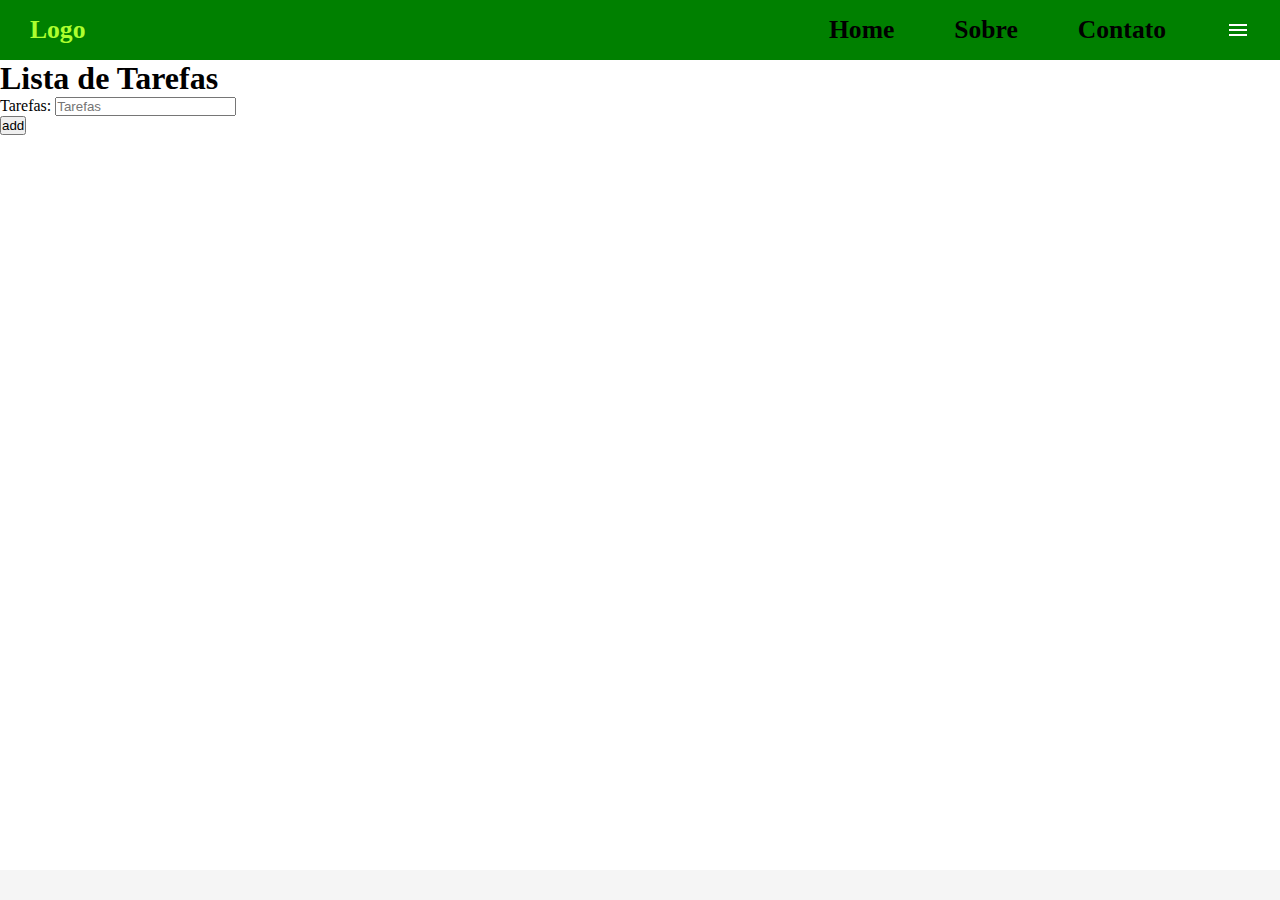
==== Trabalho4bim/MiauPlanner.html @ e77aa37f "MiauPlannerBase" ====
<!DOCTYPE html>
<html lang="en">
<head>
    <meta charset="UTF-8">
    <meta name="viewport" content="width=device-width, initial-scale=1.0">
    <title>Miau Planner</title>
    <link rel="stylesheet" href="./MiauPlanner.css">
    <script src="MiauPlanner.js" defer></script>
</head>
<body>

    <nav>
        <ul class="logotipo">
            <li><a href="#" >Logo</a></li>
            <li><a href="#" >Home</a></li>
            <li><a href="#" >Sobre</a></li>
            <li><a href="#" >Contato</a></li>
            <li id="menu">
                <a href="#" id="darmode"> <!--Tirar a classe p ver a sidebar no computador-->
                    <svg class="icon" xmlns="http://www.w3.org/2000/svg" height="24" viewBox="0 -960 960 960" width="24"><path d="M120-240v-80h720v80H120Zm0-200v-80h720v80H120Zm0-200v-80h720v80H120Z"/></svg>
                    <!--Usei o icone do codigo mostrado em sala, pois nao conseguia abrir o enviado corretamente-->
                </a>
            </li>
        </ul>

        <ul id="sidebar">
            <li id="fecha">
                <a href="#">
                    <p class="logo2">Logo</p><svg class="icon" xmlns="http://www.w3.org/2000/svg" height="24" viewBox="0 -960 960 960" width="24"><path d="m256-200-56-56 224-224-224-224 56-56 224 224 224-224 56 56-224 224 224 224-56 56-224-224-224 224Z"/></svg>
                    <!--Usei o icone do codigo mostrado em sala, pois nao conseguia abrir o enviado corretamente-->
                </a>
            </li>
            <div class="sidebar2">
                <li><a href="#">Home</a></li>
                <li><a href="#">Sobre</a></li>
                <li><a href="#">Contato</a></li>
            </div>
        </ul>
    </nav>

    <div class="conteudo">
        <h1>Lista de Tarefas</h1>
        <div class="form">
            <form action="#" method="get">
                <label for="tarefas">Tarefas: </label>
                <input type="text" id="tarefas" placeholder="Tarefas">
            </form>
            <button id="add">add</button>
        </div>
    </div>
</body>
</html>
---- Trabalho4bim/MiauPlanner.css ----
*{
    padding: 0;
    margin: 0;
}

body{
    min-height: 100vh;
    background-color: whitesmoke;
}

nav{
    display: flex;
    justify-content: flex-end;
    background-color: green;
}

nav ul{
    width: 100%;
    list-style-type: none;
    display: flex;
    justify-content: flex-end;
    align-items: center;
}

nav li{
    height: 60px;
}

nav li:first-child{
    margin-right: auto;
}

nav a{
    height: 100%;
    padding: 0 30px;
    text-decoration: none;
    display: flex;
    align-items: center;
    color: black;
}

nav a:hover{
    color: greenyellow;
}

#sidebar{
    position: fixed;
    top: 0;
    right: -100%;
    height: 100vh;
    width: 280px;
    background-color: green;
    display: flex;
    flex-direction: column;
    justify-content: start;
    align-items: start;
    transition: all 1s;
    z-index: 999;
}

.sidebar2{
    top: 0;
    right: -100%;
    height: 91vh;
    width: 280px;
    display: flex;
    flex-direction: column;
    justify-content: start;
    align-items: start;
    background-color: rgb(0, 51, 0);
}

.logo2{
    font-size: larger;
    padding-right: 170px;
}

.icon{
    fill: white;
}

.logotipo{
   font-weight: bold;
   font-size: 1.6rem;
}

.conteudo{
    display: flex;
    height: 90vh;
    background-color: white;
    flex-direction: column;
}

.conteudo p{
    max-width: 400px;
}
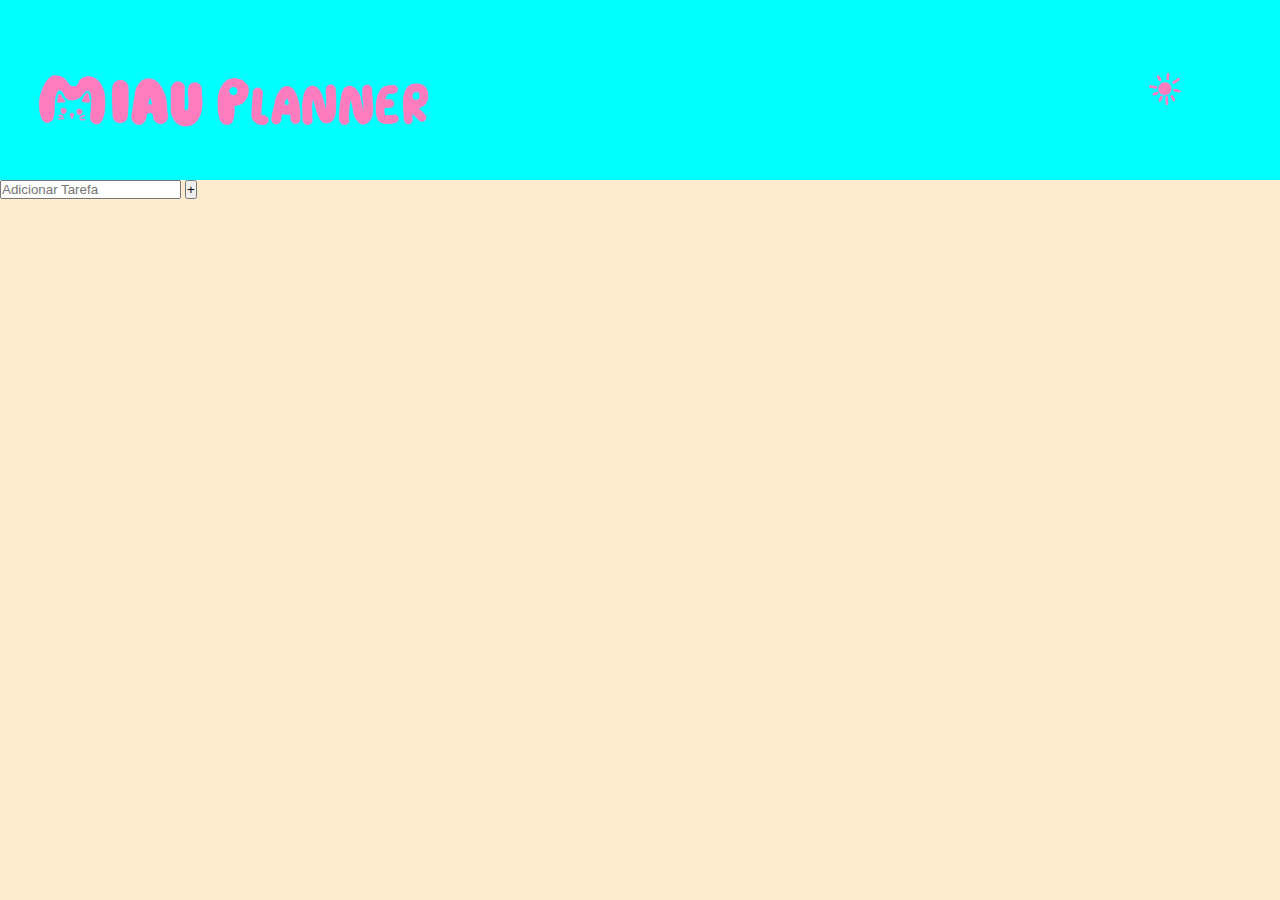
==== commit a4e5ea7a: "aaaaaaaa" ====
--- a/Trabalho4bim/MiauPlanner.html
+++ b/Trabalho4bim/MiauPlanner.html
@@ -8,45 +8,17 @@
     <script src="MiauPlanner.js" defer></script>
 </head>
 <body>
+    <header>
+        <div class="cabecalho">
+        <img src="logo.png" alt="logo" id="logo">
+        <img src="light.png" alt="modo claro" id="claro">
+        </div>
+    </header>
 
-    <nav>
-        <ul class="logotipo">
-            <li><a href="#" >Logo</a></li>
-            <li><a href="#" >Home</a></li>
-            <li><a href="#" >Sobre</a></li>
-            <li><a href="#" >Contato</a></li>
-            <li id="menu">
-                <a href="#" id="darmode"> <!--Tirar a classe p ver a sidebar no computador-->
-                    <svg class="icon" xmlns="http://www.w3.org/2000/svg" height="24" viewBox="0 -960 960 960" width="24"><path d="M120-240v-80h720v80H120Zm0-200v-80h720v80H120Zm0-200v-80h720v80H120Z"/></svg>
-                    <!--Usei o icone do codigo mostrado em sala, pois nao conseguia abrir o enviado corretamente-->
-                </a>
-            </li>
-        </ul>
-
-        <ul id="sidebar">
-            <li id="fecha">
-                <a href="#">
-                    <p class="logo2">Logo</p><svg class="icon" xmlns="http://www.w3.org/2000/svg" height="24" viewBox="0 -960 960 960" width="24"><path d="m256-200-56-56 224-224-224-224 56-56 224 224 224-224 56 56-224 224 224 224-56 56-224-224-224 224Z"/></svg>
-                    <!--Usei o icone do codigo mostrado em sala, pois nao conseguia abrir o enviado corretamente-->
-                </a>
-            </li>
-            <div class="sidebar2">
-                <li><a href="#">Home</a></li>
-                <li><a href="#">Sobre</a></li>
-                <li><a href="#">Contato</a></li>
-            </div>
-        </ul>
-    </nav>
-
-    <div class="conteudo">
-        <h1>Lista de Tarefas</h1>
-        <div class="form">
-            <form action="#" method="get">
-                <label for="tarefas">Tarefas: </label>
-                <input type="text" id="tarefas" placeholder="Tarefas">
-            </form>
-            <button id="add">add</button>
-        </div>
-    </div>
+    <main>
+        <input type="text" id="caixa-escrever" placeholder="Adicionar Tarefa">
+        <button id="botao">+</button>
+    </main>
+    
 </body>
 </html>--- a/Trabalho4bim/MiauPlanner.css
+++ b/Trabalho4bim/MiauPlanner.css
@@ -5,92 +5,25 @@
 
 body{
     min-height: 100vh;
-    background-color: whitesmoke;
+    background-color:blanchedalmond
+}
+.cabecalho {
+    display: flex;
+    justify-content: space-between; 
+    align-items: center;           
+    background-color: aqua;
+    width: 100vw;
+    height: 20vh;
+    padding: 0 20px;               
 }
 
-nav{
-    display: flex;
-    justify-content: flex-end;
-    background-color: green;
+#logo {
+    width: 500px;
+    height: auto;
 }
 
-nav ul{
-    width: 100%;
-    list-style-type: none;
-    display: flex;
-    justify-content: flex-end;
-    align-items: center;
-}
-
-nav li{
-    height: 60px;
-}
-
-nav li:first-child{
-    margin-right: auto;
-}
-
-nav a{
-    height: 100%;
-    padding: 0 30px;
-    text-decoration: none;
-    display: flex;
-    align-items: center;
-    color: black;
-}
-
-nav a:hover{
-    color: greenyellow;
-}
-
-#sidebar{
-    position: fixed;
-    top: 0;
-    right: -100%;
-    height: 100vh;
-    width: 280px;
-    background-color: green;
-    display: flex;
-    flex-direction: column;
-    justify-content: start;
-    align-items: start;
-    transition: all 1s;
-    z-index: 999;
-}
-
-.sidebar2{
-    top: 0;
-    right: -100%;
-    height: 91vh;
-    width: 280px;
-    display: flex;
-    flex-direction: column;
-    justify-content: start;
-    align-items: start;
-    background-color: rgb(0, 51, 0);
-}
-
-.logo2{
-    font-size: larger;
-    padding-right: 170px;
-}
-
-.icon{
-    fill: white;
-}
-
-.logotipo{
-   font-weight: bold;
-   font-size: 1.6rem;
-}
-
-.conteudo{
-    display: flex;
-    height: 90vh;
-    background-color: white;
-    flex-direction: column;
-}
-
-.conteudo p{
-    max-width: 400px;
+#claro {
+    width: 200px;
+    height: auto;
+    margin-left: auto; 
 }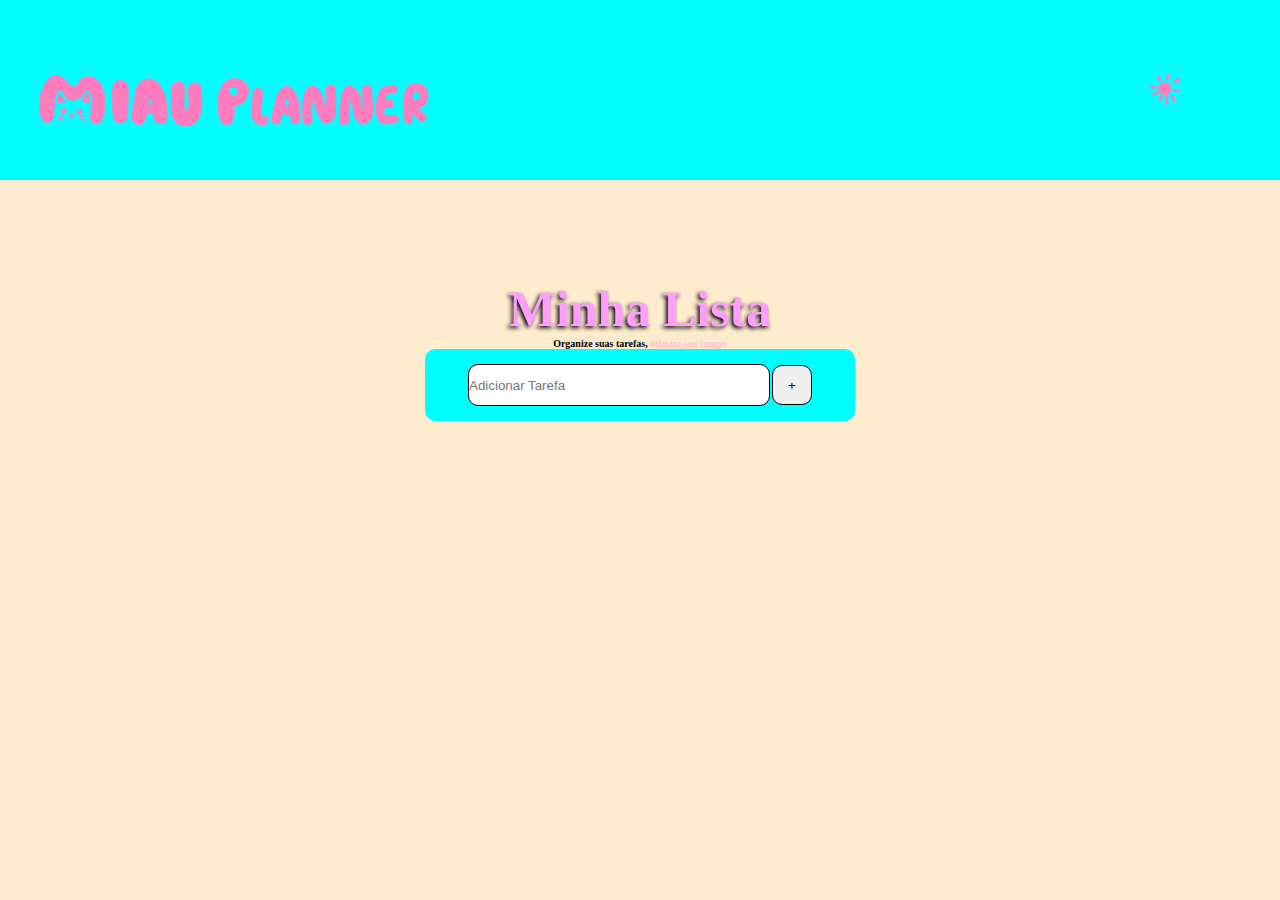
==== commit fe4f0301: "aaaaaaaaaa" ====
--- a/Trabalho4bim/MiauPlanner.html
+++ b/Trabalho4bim/MiauPlanner.html
@@ -16,8 +16,16 @@
     </header>
 
     <main>
-        <input type="text" id="caixa-escrever" placeholder="Adicionar Tarefa">
-        <button id="botao">+</button>
+        <div class="tarefas">
+            <h1 id="titulo">Minha Lista</h1>
+            <h2 id="subtitulo">Organize suas tarefas, <span id="pink">otimize seu tempo</span></h2>
+            <div class="box-tarefas"> 
+                <div class="adicionar">
+                    <input type="text" id="caixa-escrever" placeholder="Adicionar Tarefa">
+                    <button id="botao-adicionar">+</button>
+                </div>
+            </div>
+        </div>
     </main>
     
 </body>
--- a/Trabalho4bim/MiauPlanner.css
+++ b/Trabalho4bim/MiauPlanner.css
@@ -26,4 +26,49 @@
     width: 200px;
     height: auto;
     margin-left: auto; 
+}
+#caixa-escrever{
+    width: 300px;
+    height: 40px;
+    border: 1px solid black;
+    border-radius: 10px;
+}
+.tarefas{
+    display: flex;
+    justify-content: center;
+    align-items: center;
+    flex-direction: column;
+    margin-top: 100px;
+}
+.adicionar{
+    display: flex;
+    flex-direction: row;
+    align-items: center;
+    justify-content: center;
+    gap: 2px;
+}
+#botao-adicionar{
+    width: 40px;
+    height: 40px;
+    border: 1px solid black;
+    border-radius: 10px;
+}
+.box-tarefas{
+    background-color: aqua;
+    width: 400px;
+    height: auto;
+    padding: 15px;
+    border-radius: 10px;
+}
+#titulo{
+    font-size: 50px;
+    color: rgb(255, 158, 255);
+    text-shadow: -2px 2px 4px black;
+}
+#subtitulo{
+    font-size: 10px;
+    color: black;
+}
+#pink{
+    color: pink;
 }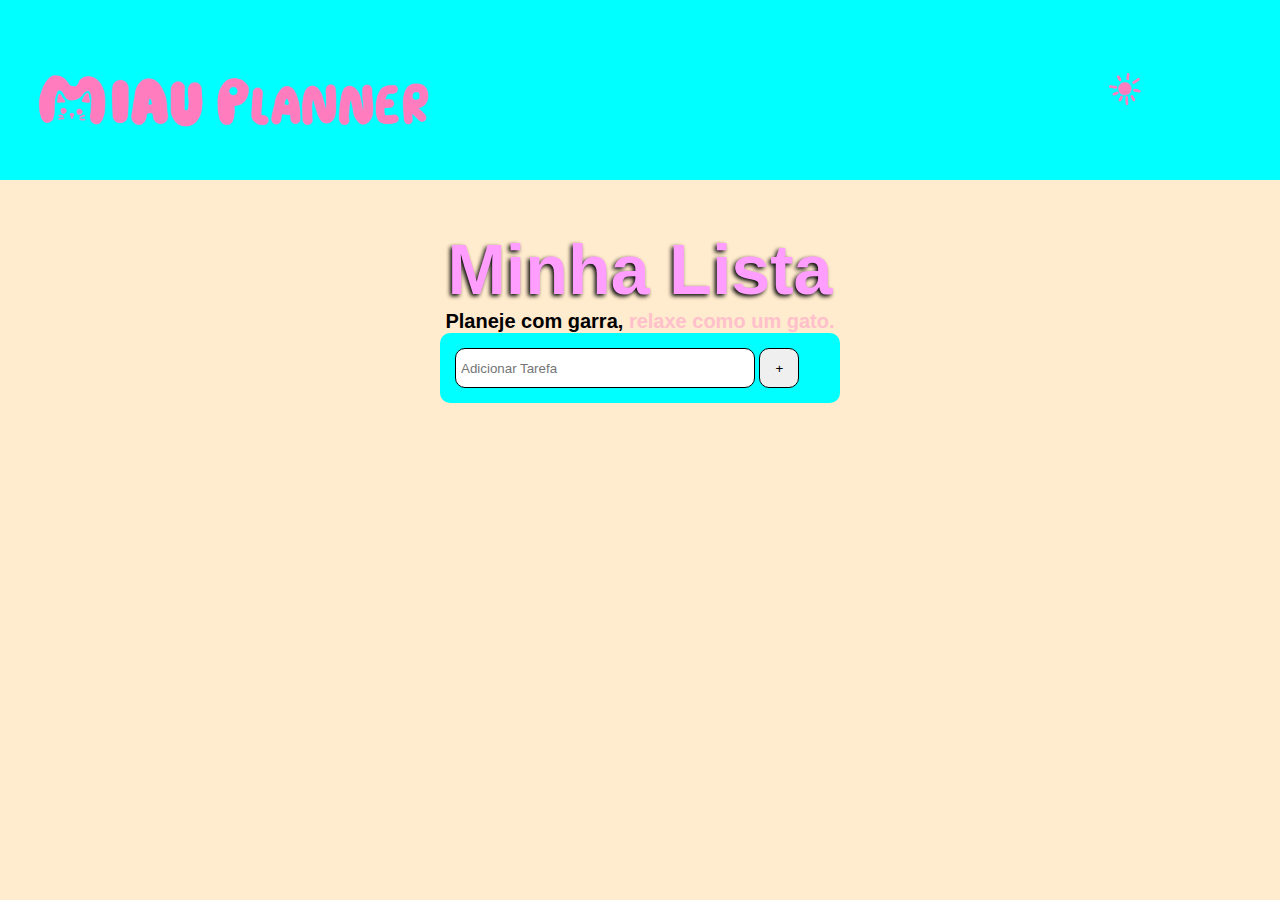
==== commit c6d15ce4: "aaaaaaaaaaa" ====
--- a/Trabalho4bim/MiauPlanner.html
+++ b/Trabalho4bim/MiauPlanner.html
@@ -10,23 +10,23 @@
 <body>
     <header>
         <div class="cabecalho">
-        <img src="logo.png" alt="logo" id="logo">
-        <img src="light.png" alt="modo claro" id="claro">
+            <img src="logo.png" alt="logo" id="logo">
+            <img src="light.png" alt="modo claro" id="claro">
         </div>
     </header>
 
     <main>
         <div class="tarefas">
             <h1 id="titulo">Minha Lista</h1>
-            <h2 id="subtitulo">Organize suas tarefas, <span id="pink">otimize seu tempo</span></h2>
+            <h2 id="subtitulo">Planeje com garra, <span id="pink">relaxe como um gato.</span></h2>
             <div class="box-tarefas"> 
                 <div class="adicionar">
                     <input type="text" id="caixa-escrever" placeholder="Adicionar Tarefa">
                     <button id="botao-adicionar">+</button>
                 </div>
+                <ul id="lista-tarefas"></ul>
             </div>
         </div>
     </main>
-    
 </body>
-</html>+</html>
--- a/Trabalho4bim/MiauPlanner.css
+++ b/Trabalho4bim/MiauPlanner.css
@@ -1,20 +1,24 @@
-*{
+/* Reset padrão */
+* {
     padding: 0;
     margin: 0;
+    box-sizing: border-box;
 }
 
-body{
+body {
     min-height: 100vh;
-    background-color:blanchedalmond
+    background-color: blanchedalmond;
+    font-family: Arial, sans-serif;
 }
+
 .cabecalho {
     display: flex;
-    justify-content: space-between; 
-    align-items: center;           
+    justify-content: space-between;
+    align-items: center;
     background-color: aqua;
     width: 100vw;
     height: 20vh;
-    padding: 0 20px;               
+    padding: 0 20px;
 }
 
 #logo {
@@ -25,50 +29,130 @@
 #claro {
     width: 200px;
     height: auto;
-    margin-left: auto; 
+    margin-left: auto;
 }
-#caixa-escrever{
+
+.tarefas {
+    display: flex;
+    justify-content: center;
+    align-items: center;
+    flex-direction: column;
+    margin-top: 50px;
+}
+
+.box-tarefas {
+    background-color: aqua;
+    width: 400px;
+    padding: 15px;
+    border-radius: 10px;
+}
+
+#adicionar {
+    display: flex;
+    justify-content: center;
+    gap: 10px;
+}
+
+#caixa-escrever {
     width: 300px;
     height: 40px;
     border: 1px solid black;
     border-radius: 10px;
+    padding: 5px;
 }
-.tarefas{
-    display: flex;
-    justify-content: center;
-    align-items: center;
-    flex-direction: column;
-    margin-top: 100px;
-}
-.adicionar{
-    display: flex;
-    flex-direction: row;
-    align-items: center;
-    justify-content: center;
-    gap: 2px;
-}
-#botao-adicionar{
+
+#botao-adicionar {
     width: 40px;
     height: 40px;
     border: 1px solid black;
     border-radius: 10px;
 }
-.box-tarefas{
-    background-color: aqua;
-    width: 400px;
-    height: auto;
-    padding: 15px;
-    border-radius: 10px;
-}
-#titulo{
-    font-size: 50px;
+
+#titulo {
+    font-size: 70px;
     color: rgb(255, 158, 255);
     text-shadow: -2px 2px 4px black;
 }
-#subtitulo{
-    font-size: 10px;
+
+#subtitulo {
+    font-size: 20px;
     color: black;
 }
-#pink{
+
+#pink {
     color: pink;
-}+}
+
+/* Estilos para tarefas */
+ul {
+    list-style-type: none;
+    padding: 0;
+}
+
+li.tarefa {
+    display: flex;
+    align-items: center;
+    justify-content: space-between;
+    flex-wrap: wrap;
+    margin: 10px 0;
+    padding: 10px;
+    border-radius: 10px;
+    box-shadow: 0px 2px 5px rgba(0, 0, 0, 0.1);
+    background-color: white;
+    width: 100%;
+}
+
+li.tarefa span {
+    display: inline-block;
+    max-width: calc(35ch);
+    word-break: break-word;
+    text-align: center;
+    margin-right: auto;
+}
+
+div.botoes {
+    display: flex;
+    flex-direction: column;
+    gap: 5px; /* Espaçamento entre os botões */
+}
+
+div.botoes button {
+    padding: 5px 10px;
+    font-size: 0.9rem;
+    border: none;
+    border-radius: 5px;
+    background-color: #ff72e0;
+    color: white;
+    cursor: pointer;
+    text-align: center;
+}
+
+div.botoes button:hover {
+    background-color: #ff71ff;
+}
+
+.checkbox-tarefa {
+    margin-right: 10px;
+    width: 20px;
+    height: 20px;
+    border-radius: 50%;
+    appearance: none;
+    border: 2px solid black;
+    background-color: white;
+    cursor: pointer;
+}
+
+.checkbox-tarefa:checked {
+    background-color: #fd76ff;
+    border-color: #fa95ff;
+}
+
+/* Estilo para tarefas concluídas */
+li.completed span {
+    text-decoration: line-through;
+    color: gray;
+}
+
+li.completed {
+    background-color: #d3ffd3;
+}
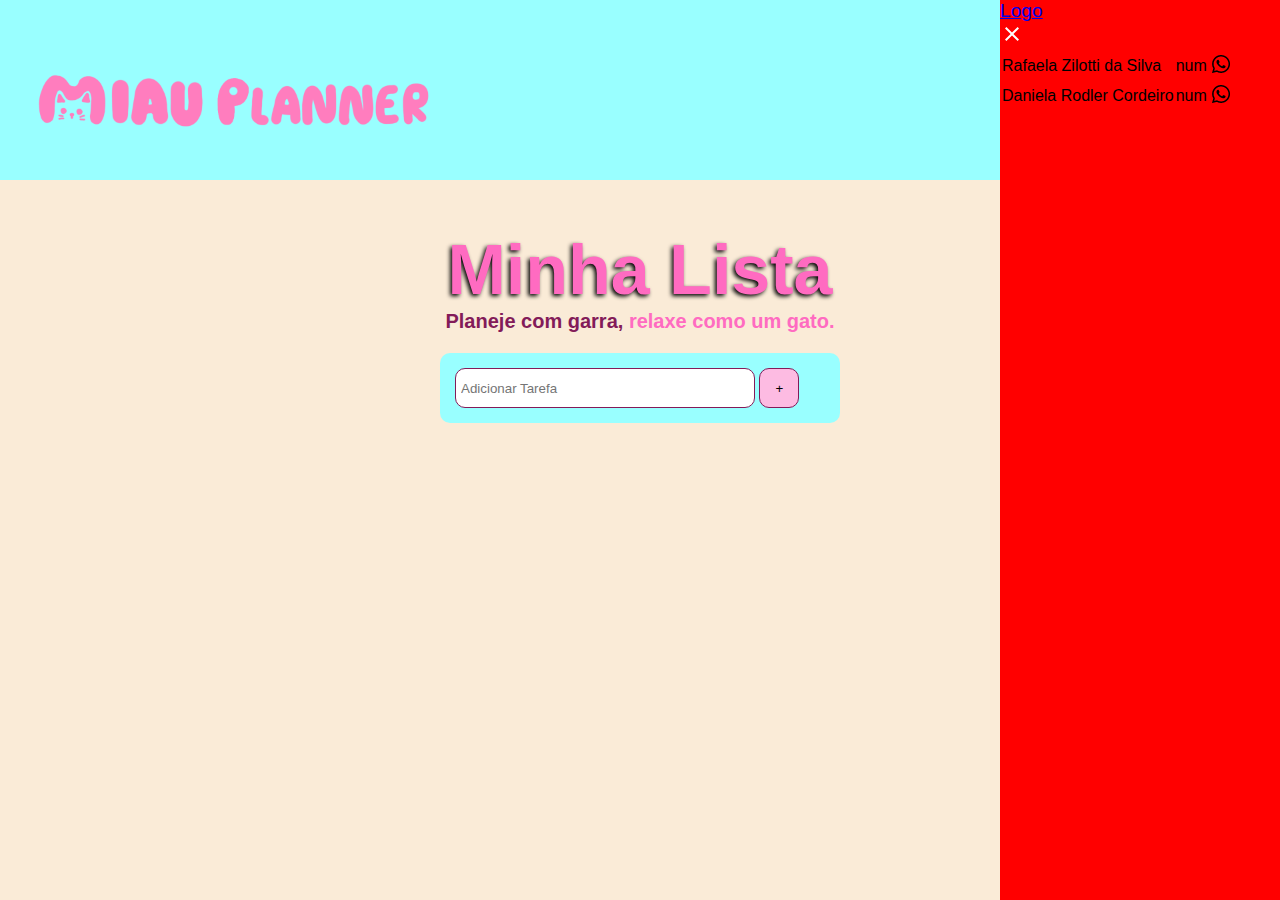
==== commit 3a233887: "25-11-2024-11:49" ====
--- a/Trabalho4bim/MiauPlanner.html
+++ b/Trabalho4bim/MiauPlanner.html
@@ -25,8 +25,34 @@
                     <button id="botao-adicionar">+</button>
                 </div>
                 <ul id="lista-tarefas"></ul>
+            
             </div>
         </div>
     </main>
+    <footer>
+        <ul id="sidebar">
+            <li id="fecha">
+                <a href="#">
+                    <p class="logo2">Logo</p><svg class="icon" xmlns="http://www.w3.org/2000/svg" height="24" viewBox="0 -960 960 960" width="24"><path d="m256-200-56-56 224-224-224-224 56-56 224 224 224-224 56 56-224 224 224 224-56 56-224-224-224 224Z"/></svg>
+                    <!--Usei o icone do codigo mostrado em sala, pois nao conseguia abrir o enviado corretamente-->
+                </a>
+            </li>
+            <div class="sidebar2">
+                <table>
+                    <tr>
+                        <td>Rafaela Zilotti da Silva</td>
+                        <td>num</td>
+                        <td><a href="https://w.app/iIfp8A"><img src="[data-uri]"/></a></td>
+                    </tr>
+                    <tr>
+                        <td>Daniela Rodler Cordeiro</td>
+                        <td>num</td>
+                        <td><a href="https://w.app/5Lmde9"><img src="[data-uri]"/></a></td>
+                    </tr>
+                </table>
+                
+            </div>
+        </ul>
+    </footer>
 </body>
 </html>
--- a/Trabalho4bim/MiauPlanner.css
+++ b/Trabalho4bim/MiauPlanner.css
@@ -7,7 +7,7 @@
 
 body {
     min-height: 100vh;
-    background-color: blanchedalmond;
+    background-color:antiquewhite;
     font-family: Arial, sans-serif;
 }
 
@@ -15,7 +15,7 @@
     display: flex;
     justify-content: space-between;
     align-items: center;
-    background-color: aqua;
+    background-color: rgb(153, 255, 255);
     width: 100vw;
     height: 20vh;
     padding: 0 20px;
@@ -41,10 +41,11 @@
 }
 
 .box-tarefas {
-    background-color: aqua;
+    background-color:rgb(153, 255, 255);
     width: 400px;
     padding: 15px;
     border-radius: 10px;
+    margin-top: 20px;
 }
 
 #adicionar {
@@ -56,7 +57,7 @@
 #caixa-escrever {
     width: 300px;
     height: 40px;
-    border: 1px solid black;
+    border: 1px solid rgb(131, 27, 89);
     border-radius: 10px;
     padding: 5px;
 }
@@ -64,23 +65,24 @@
 #botao-adicionar {
     width: 40px;
     height: 40px;
-    border: 1px solid black;
+    border: 1px solid rgb(131, 27, 89);
     border-radius: 10px;
+    background-color:rgb(253, 187, 226);
 }
 
 #titulo {
     font-size: 70px;
-    color: rgb(255, 158, 255);
+    color:  rgb(255, 107, 193);
     text-shadow: -2px 2px 4px black;
 }
 
 #subtitulo {
     font-size: 20px;
-    color: black;
+    color: rgb(131, 27, 89);
 }
 
 #pink {
-    color: pink;
+    color: rgb(255, 107, 193);
 }
 
 /* Estilos para tarefas */
@@ -104,7 +106,7 @@
 
 li.tarefa span {
     display: inline-block;
-    max-width: calc(35ch);
+    max-width: calc(23ch);
     word-break: break-word;
     text-align: center;
     margin-right: auto;
@@ -121,7 +123,7 @@
     font-size: 0.9rem;
     border: none;
     border-radius: 5px;
-    background-color: #ff72e0;
+    background-color: rgb(255, 158, 215);
     color: white;
     cursor: pointer;
     text-align: center;
@@ -137,7 +139,7 @@
     height: 20px;
     border-radius: 50%;
     appearance: none;
-    border: 2px solid black;
+    border: 1px solid rgb(131, 27, 89);
     background-color: white;
     cursor: pointer;
 }
@@ -156,3 +158,41 @@
 li.completed {
     background-color: #d3ffd3;
 }
+/*Contatos*/
+#sidebar{
+    position: fixed;
+    top: 0;
+    right: 0%;
+    height: 100vh;
+    width: 280px;
+    background-color: rgb(255, 0, 0);
+    display: flex;
+    flex-direction: column;
+    justify-content: start;
+    align-items: start;
+    transition: all 1s;
+    z-index: 999;
+}
+
+.sidebar2{
+    top: 0;
+    right: 0%;
+    height: 91vh;
+    width: 280px;
+    display: flex;
+    flex-direction: column;
+    justify-content: start;
+    align-items: start;
+    background-color: rgb(255, 0, 0);
+}
+
+.logo2{
+    font-size: larger;
+    padding-right: 170px;
+}
+
+.icon{
+    fill: white;
+}
+
+/*Contatos acaba aqui*/